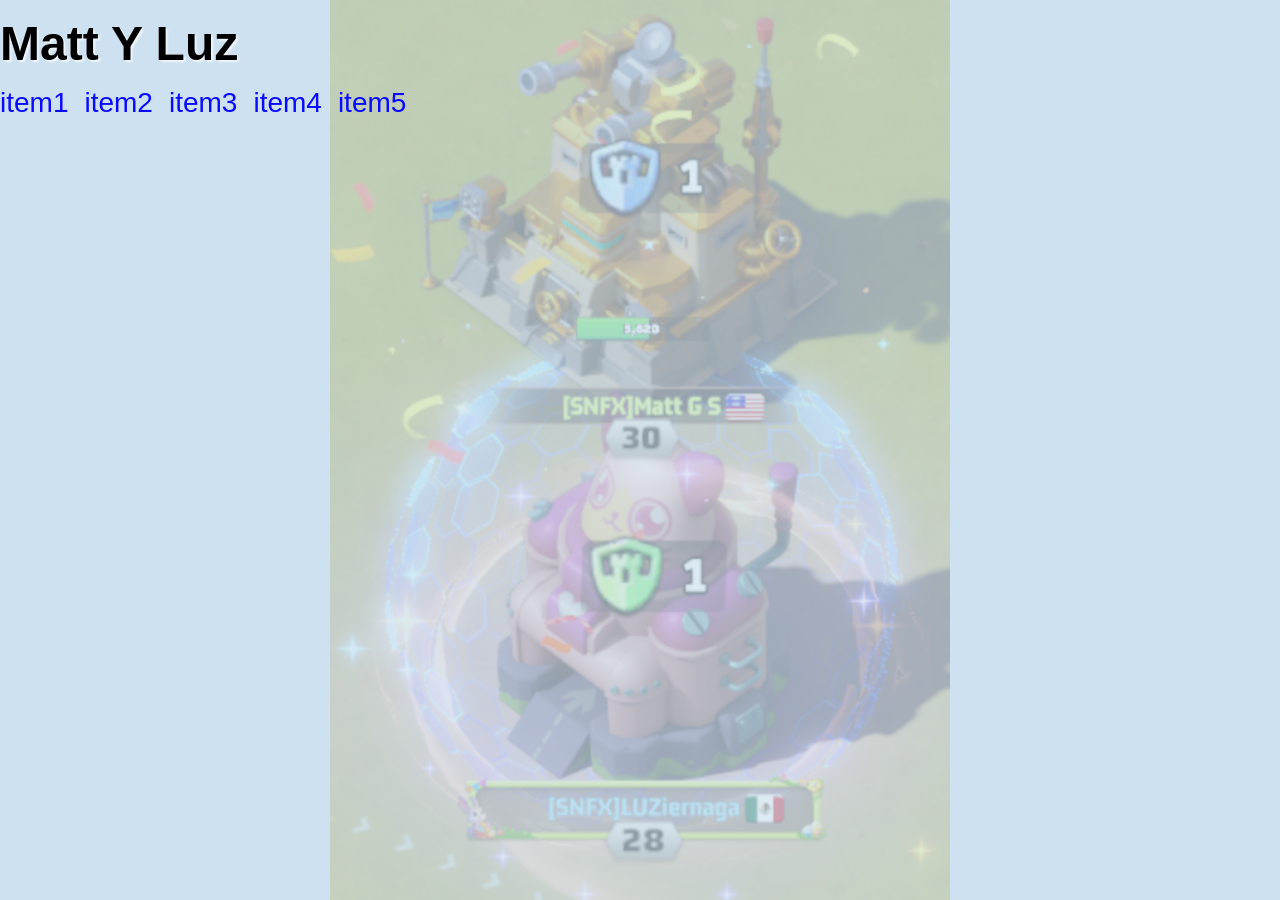
==== index.html @ 43e17d29 "feat: added photo runner" ====
<!DOCTYPE html>
<html lang="en">
<head>
  <meta charset="UTF-8" />
  <title>Project ML</title>
  <link rel="stylesheet" href="style.css?v=4" />
</head>
<body>
    <img class="bg" src="pictures/bg-img.png" alt="Background">
    <h1>Matt Y Luz</h1>
    <nav id="main-nav-bar">
        <ul id="nav-list">
            <li id="item-1">item1</li>
            <li id="item-2">item2</li>
            <li id="item-3">item3</li>
            <li id="item-4">item4</li>
            <li id="item-5">item5</li>
        </ul>
    </nav>
  <div id="pictures-one-modal" class="modal">
    <div class="modal-content">
      <div id="pictures-one-div">
        <img id="pic1" class="pictures-one" src="pictures/p1.jpg" alt="picture">
        <img id="pic2" class="pictures-one" src="pictures/p2.jpg" alt="picture">
        <img id="pic3" class="pictures-one" src="pictures/p3.jpg" alt="picture">
        <img id="pic4" class="pictures-one" src="pictures/p4.jpg" alt="picture">
        <img id="pic5" class="pictures-one" src="pictures/p5.jpg" alt="picture">
        <img id="pic6" class="pictures-one" src="pictures/p6.jpg" alt="picture">
        <img id="pic7" class="pictures-one" src="pictures/p7.jpg" alt="picture">
        <img id="pic8" class="pictures-one" src="pictures/p8.jpg" alt="picture">
        <img id="pic9" class="pictures-one" src="pictures/p9.jpg" alt="picture">
        <img id="pic10" class="pictures-one" src="pictures/p10.jpg" alt="picture">
        <img id="pic11" class="pictures-one" src="pictures/p11.jpg" alt="picture">
        <img id="pic12" class="pictures-one" src="pictures/p12.jpg" alt="picture">
        <img id="pic13" class="pictures-one" src="pictures/p13.jpg" alt="picture">
        <img id="pic14" class="pictures-one" src="pictures/p14.jpg" alt="picture">
        <img id="pic15" class="pictures-one" src="pictures/p15.jpg" alt="picture">
      </div>
      <div id="butts">
        <button id="play-btn" class="insert-button">Play</button>
        <button id="stop-btn" class="delete-button">Stop</button>
        <button id="close-pictures-one" class="grey-button">Close</button>
      </div>
    </div>
  </div>
  <script src="app.js?v=1"></script>
</body>
</html>
---- style.css ----
:root {
    /* primary-colors */
    --body-background-color: rgb(205, 225, 240);
    --body-background-color-phone: rgb(155, 245, 155);
    --nav-list-color: rgb(10, 10, 254);
    --nav-list-hover: rgb(80, 80, 254);
    --modal-content-background-color: rgb(254, 254, 254);
    --modal-header-background-color: #f1f1f1;
    /* primary-colors */
    --primary-button-background: rgb(40, 90, 230);
    --primary-button-hover-background: rgb(20, 70, 210);
    --primary-button-active-background: rgb(20, 40, 200);

    --insert-button-background: rgb(70, 210, 10);
    --insert-button-hover-background: rgb(50, 190, 10);
    --insert-button-active-background: rgb(30, 170, 10);

    --delete-button-background: rgb(230, 15, 15);
    --delete-button-hover-background: rgb(200, 15, 15);
    --delete-button-active-background: rgb(170, 15, 15);

    /* softer-colors */
    --light-blue-button-background: rgb(50, 170, 250);
    --light-blue-button-hover-background: rgb(40, 150, 250);
    --light-blue-button-active-background: rgb(30, 130, 250);

    --grey-button-background: rgb(170, 170, 170);
    --grey-button-hover-background: rgb(150, 150, 150);
    --grey-button-active-background: rgb(130, 130, 130);

    --light-grey-button-background: rgb(211, 211, 211);
    --light-grey-button-hover-background: rgb(191, 191, 191);
    --light-grey-button-active-background: rgb(171, 171, 171);

    /* text-colors */
    --button-text-color: black;
    --button-text-color-white: white;
}

body {
  height: 100vh;
  margin: 0;
  padding: 0;
  font-family: sans-serif;
  background: var(--body-background-color);
  justify-items: center;
}

h1 {
  margin: 0;
  padding-top: 1rem;
  padding-bottom: 1rem;
  font-family: 'Arial', sans-serif;
  font-size: 48px;
  text-shadow: 2px 2px 2px rgba(255,255,255,0.7);
}

button {
  padding: .4rem .8rem;
  font-size: 1rem;
  align-self: center;
}

.bg {
  position: fixed;
  top: 0;
  left: 0;
  width: 100vw;       /* controls size */
  height: 100vh;
  object-fit:contain;  /* cover the screen */
  opacity: 0.3;       /* controls opacity */
  z-index: -1;
}

#nav-list {
    display: flex;
    flex-direction: row;
    gap: 1rem;
    list-style: none;
    padding: 0;
    margin: 0;
}

#nav-list li {
    color: var(--nav-list-color);
    cursor: pointer;
    font-size: 28px;
}

#nav-list li:hover {
  color: var(--nav-list-hover);
}

.modal {
    display: none;
    position: fixed;
    z-index: 4;
    left: 0;
    top: 0;
    width: 100%;
    height: 100%;
    background-color: var(--modal-background-color);
}

/* Modal Content/Box */
.modal-content {
    position: absolute; /* or fixed, depending on your needs */
    top: 50%;
    left: 50%;
    transform: translate(-50%, -50%);
    background-color: var(--modal-content-background-color);
    /* border: 1px solid var(--modal-border-color);
    border-radius: 5px; */
}
#pictures-one-div {
  display: flex;
  justify-content: center;
}
.pictures-one {
  object-fit: contain;
  display: none;
  width: 200px;
  height: 260px;
}

.primary-button {
    background-color: var(--primary-button-background);
    color: var(--button-text-color-white);
    border: 2px solid black;
    border-radius: 0.2rem;
    transition: background-color 0.3s, border-color 0.3s, color 0.3s;
    cursor: pointer;
    font-family: Arial, Helvetica, sans-serif;
}

.primary-button:hover {
    background-color: var(--primary-button-hover-background);
}

.primary-button:active {
    background-color: var(--primary-button-active-background);
    transform: translate(0.05rem, 0.05rem);
}

.insert-button {
    background-color: var(--insert-button-background);
    color: var(--button-text-color-white);
    border: 2px solid black;
    border-radius: 0.2rem;
    transition: background-color 0.3s, border-color 0.3s, color 0.3s;
    cursor: pointer;
    font-family: Helvetica;
}

.insert-button:hover {
    background-color: var(--insert-button-hover-background);
}

.insert-button:active {
    background-color: var(--insert-button-active-background);
    transform: translate(0.05rem, 0.05rem);
}

.delete-button {
    background-color: var(--delete-button-background);
    color: var(--button-text-color-white);
    border: 2px solid black;
    border-radius: 0.2rem;
    transition: background-color 0.3s, border-color 0.3s, color 0.3s;
    cursor: pointer;
    font-family: Helvetica;
}

.delete-button:hover {
    background-color: var(--delete-button-hover-background);
}

.delete-button:active {
    background-color: var(--delete-button-active-background);
    transform: translate(0.05rem, 0.05rem);
}

.light-blue-button {
    background-color: var(--light-blue-button-background);
    color: var(--button-text-color-white);
    border: 2px solid black;
    border-radius: 0.2rem;
    transition: background-color 0.3s, border-color 0.3s, color 0.3s;
    cursor: pointer;
    font-family: Arial, Helvetica, sans-serif;
    text-shadow: -0.5px -0.5px 0 #000, 0.5px -0.5px 0 #000, -0.5px 0.5px 0 #000, 0.5px 0.5px 0 #000;
}

.light-blue-button:hover {
    background-color: var(--light-blue-button-hover-background);
}

.light-blue-button:active {
    background-color: var(--light-blue-button-active-background);
    transform: translate(0.05rem, 0.05rem);
}

.grey-button {
    background-color: var(--grey-button-background);
    color: var(--button-text-color);
    border: 2px solid black;
    border-radius: 0.2rem;
    transition: background-color 0.3s, border-color 0.3s, color 0.3s;
    cursor: pointer;
    font-family: Helvetica;
    font-weight: 600;
}

.grey-button:hover {
    background-color: var(--grey-button-hover-background);
}

.grey-button:active {
    background-color: var(--grey-button-active-background);
    transform: translate(0.05rem, 0.05rem);
}

.light-grey-button {
    background-color: var(--light-grey-button-background);
    color: var(--button-text-color);
    border: 2px solid black;
    border-radius: 0.2rem;
    transition: background-color 0.3s, border-color 0.3s, color 0.3s;
    cursor: pointer;
    font-family: Helvetica;
}

.light-grey-button:hover {
    background-color: var(--light-grey-button-hover-background);
}

.light-grey-button:active {
    background-color: var(--light-grey-button-active-background);
    transform: translate(0.05rem, 0.05rem);
}
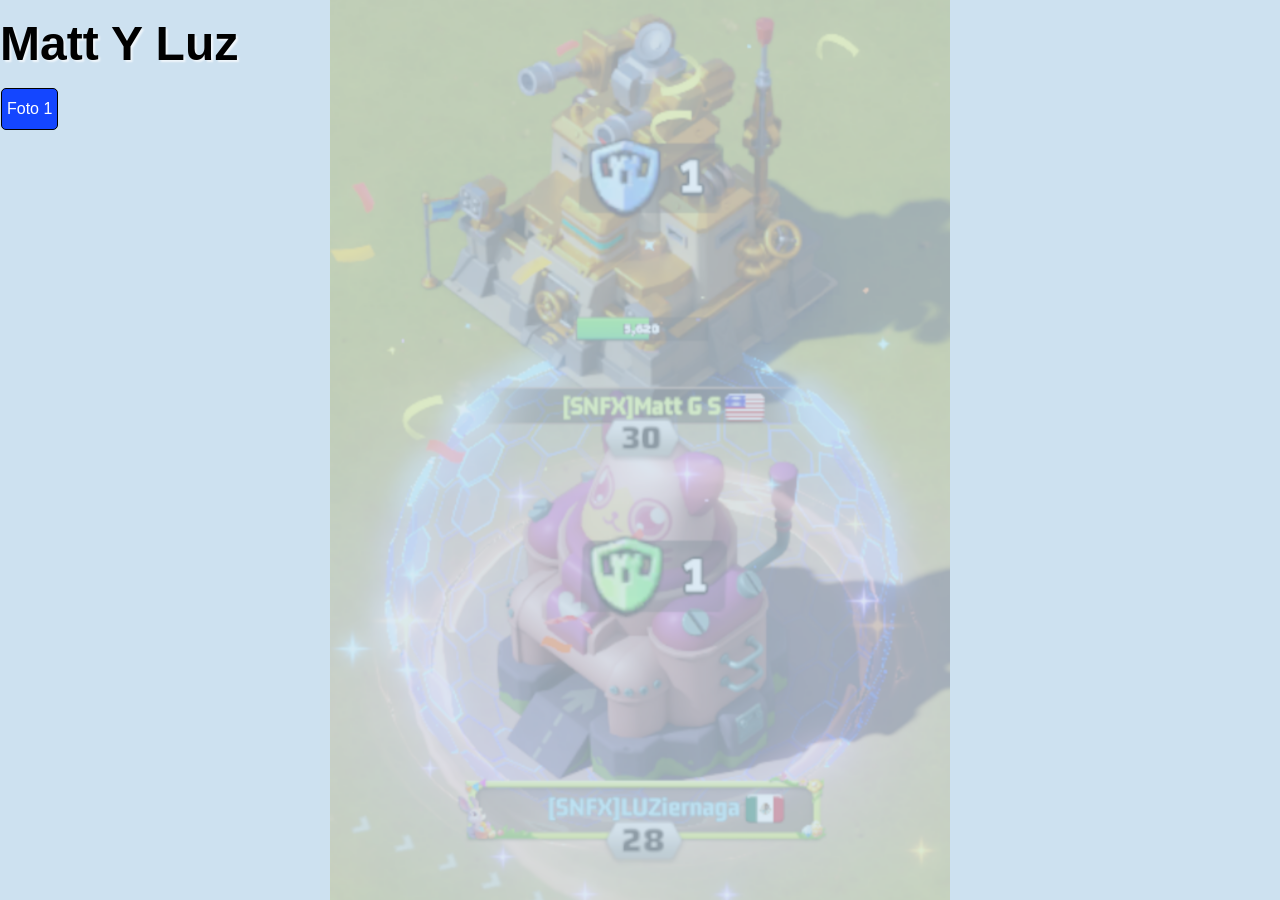
==== commit c6bf3732: "feat: added ui buttons" ====
--- a/index.html
+++ b/index.html
@@ -3,19 +3,15 @@
 <head>
   <meta charset="UTF-8" />
   <title>Project ML</title>
-  <link rel="stylesheet" href="style.css?v=4" />
+  <link rel="stylesheet" href="style.css?v=5" />
 </head>
 <body>
     <img class="bg" src="pictures/bg-img.png" alt="Background">
     <h1>Matt Y Luz</h1>
     <nav id="main-nav-bar">
-        <ul id="nav-list">
-            <li id="item-1">item1</li>
-            <li id="item-2">item2</li>
-            <li id="item-3">item3</li>
-            <li id="item-4">item4</li>
-            <li id="item-5">item5</li>
-        </ul>
+        <div id="ui-buttons">
+          <button type="button" id="item-1" class="unit-button">Foto 1</button>
+        </div>
     </nav>
   <div id="pictures-one-modal" class="modal">
     <div class="modal-content">
@@ -37,12 +33,13 @@
         <img id="pic15" class="pictures-one" src="pictures/p15.jpg" alt="picture">
       </div>
       <div id="butts">
-        <button id="play-btn" class="insert-button">Play</button>
+        <button id="play-btn" class="primary-button">Play</button>
+        <button id="next-btn" class="insert-button">Next</button>
         <button id="stop-btn" class="delete-button">Stop</button>
         <button id="close-pictures-one" class="grey-button">Close</button>
       </div>
     </div>
   </div>
-  <script src="app.js?v=1"></script>
+  <script src="app.js?v=2"></script>
 </body>
 </html>
--- a/style.css
+++ b/style.css
@@ -19,6 +19,10 @@
     --delete-button-hover-background: rgb(200, 15, 15);
     --delete-button-active-background: rgb(170, 15, 15);
 
+    --unit-button-background: rgb(20, 70, 255);
+    --unit-button-hover-background: rgb(20, 90, 255);
+    --unit-button-active-background: rgb(0, 0, 205);
+
     /* softer-colors */
     --light-blue-button-background: rgb(50, 170, 250);
     --light-blue-button-hover-background: rgb(40, 150, 250);
@@ -119,8 +123,8 @@
 .pictures-one {
   object-fit: contain;
   display: none;
-  width: 200px;
-  height: 260px;
+  width: 400px;
+  height: 534px;
 }
 
 .primary-button {
@@ -237,4 +241,30 @@
 .light-grey-button:active {
     background-color: var(--light-grey-button-active-background);
     transform: translate(0.05rem, 0.05rem);
+}
+
+.unit-button {
+    background-color: var(--unit-button-background); /* Base color: dark gray */
+    border: none;
+    padding: 3px 5px;
+    text-align: center;
+    font-size: 16px;
+    margin: 1px;
+    cursor: pointer;
+    border-radius: 5px;
+    border: 1px solid black;
+    height: 2.6rem;
+    color: var(--button-text-color-white);
+    transition: background-color 0.3s ease, transform 0.3s ease;
+}
+
+.unit-button:hover {
+    background-color: var(--unit-button-hover-background);
+    transform: scale(1.04);
+}
+
+.unit-button:active,
+.unit-button.active {
+    transform: scale(0.98);
+    background-color: var(--unit-button-active-background);
 }
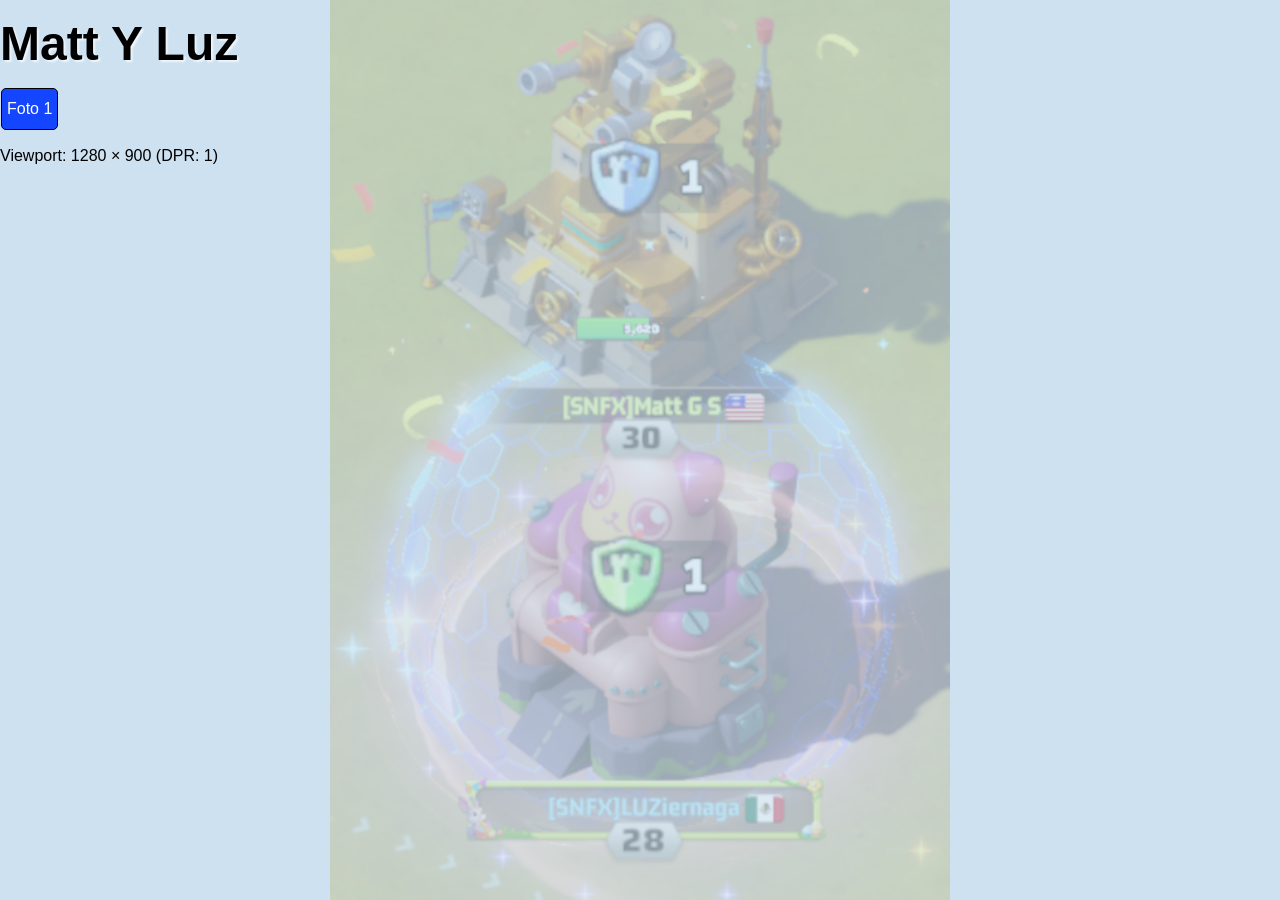
==== commit 0b71a24b: "feat: added device size for development" ====
--- a/index.html
+++ b/index.html
@@ -3,7 +3,7 @@
 <head>
   <meta charset="UTF-8" />
   <title>Project ML</title>
-  <link rel="stylesheet" href="style.css?v=5" />
+  <link rel="stylesheet" href="style.css?v=6" />
 </head>
 <body>
     <img class="bg" src="pictures/bg-img.png" alt="Background">
@@ -11,6 +11,7 @@
     <nav id="main-nav-bar">
         <div id="ui-buttons">
           <button type="button" id="item-1" class="unit-button">Foto 1</button>
+          <p id="device-size"></p>
         </div>
     </nav>
   <div id="pictures-one-modal" class="modal">
@@ -40,6 +41,6 @@
       </div>
     </div>
   </div>
-  <script src="app.js?v=2"></script>
+  <script src="app.js?v=3"></script>
 </body>
 </html>
--- a/style.css
+++ b/style.css
@@ -123,9 +123,24 @@
 .pictures-one {
   object-fit: contain;
   display: none;
-  width: 400px;
-  height: 534px;
-}
+  width: 85vw;
+  height: auto;
+}
+
+
+@media (min-width: 1200px) {
+  #pictures-one-div {
+    display: flex;
+    justify-content: center;
+  }
+  .pictures-one {
+    object-fit: contain;
+    display: none;
+    width: 400px;
+    height: 534px;
+  }
+}
+
 
 .primary-button {
     background-color: var(--primary-button-background);
@@ -267,4 +282,6 @@
 .unit-button.active {
     transform: scale(0.98);
     background-color: var(--unit-button-active-background);
-}+}
+
+
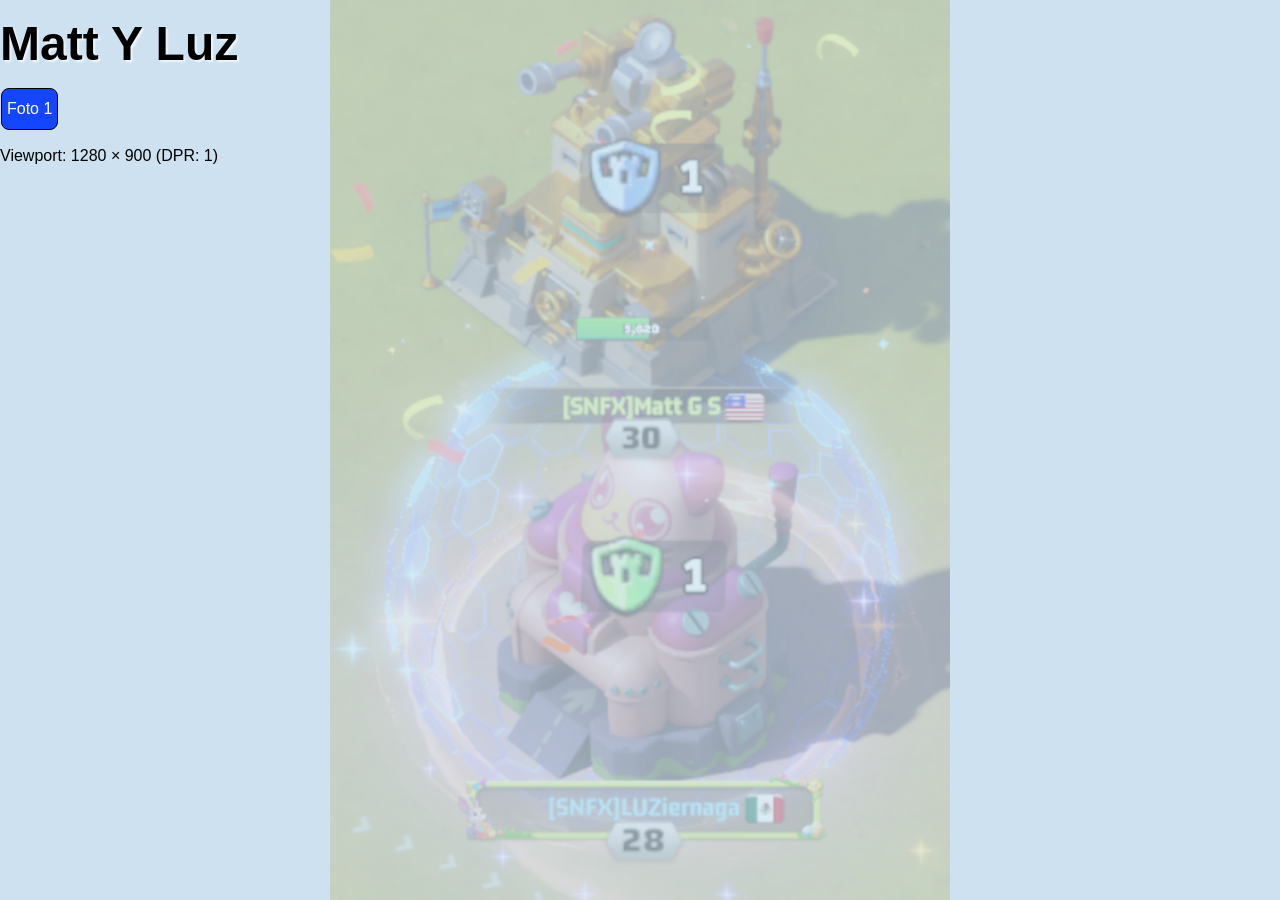
==== commit 7a7ec3c1: "feat: added new style sheet" ====
--- a/index.html
+++ b/index.html
@@ -3,7 +3,7 @@
 <head>
   <meta charset="UTF-8" />
   <title>Project ML</title>
-  <link rel="stylesheet" href="style.css?v=6" />
+  <link rel="stylesheet" href="style.css?v=7" />
 </head>
 <body>
     <img class="bg" src="pictures/bg-img.png" alt="Background">
@@ -41,6 +41,6 @@
       </div>
     </div>
   </div>
-  <script src="app.js?v=3"></script>
+  <script src="app.js?v=4"></script>
 </body>
 </html>
--- a/style.css
+++ b/style.css
@@ -60,9 +60,10 @@
 }
 
 button {
-  padding: .4rem .8rem;
-  font-size: 1rem;
+  padding: 1rem 2rem;
+  font-size: 3rem;
   align-self: center;
+  border-radius: 0.5rem;
 }
 
 .bg {
@@ -146,7 +147,6 @@
     background-color: var(--primary-button-background);
     color: var(--button-text-color-white);
     border: 2px solid black;
-    border-radius: 0.2rem;
     transition: background-color 0.3s, border-color 0.3s, color 0.3s;
     cursor: pointer;
     font-family: Arial, Helvetica, sans-serif;
@@ -165,7 +165,6 @@
     background-color: var(--insert-button-background);
     color: var(--button-text-color-white);
     border: 2px solid black;
-    border-radius: 0.2rem;
     transition: background-color 0.3s, border-color 0.3s, color 0.3s;
     cursor: pointer;
     font-family: Helvetica;
@@ -184,7 +183,6 @@
     background-color: var(--delete-button-background);
     color: var(--button-text-color-white);
     border: 2px solid black;
-    border-radius: 0.2rem;
     transition: background-color 0.3s, border-color 0.3s, color 0.3s;
     cursor: pointer;
     font-family: Helvetica;
@@ -203,7 +201,6 @@
     background-color: var(--light-blue-button-background);
     color: var(--button-text-color-white);
     border: 2px solid black;
-    border-radius: 0.2rem;
     transition: background-color 0.3s, border-color 0.3s, color 0.3s;
     cursor: pointer;
     font-family: Arial, Helvetica, sans-serif;
@@ -223,7 +220,6 @@
     background-color: var(--grey-button-background);
     color: var(--button-text-color);
     border: 2px solid black;
-    border-radius: 0.2rem;
     transition: background-color 0.3s, border-color 0.3s, color 0.3s;
     cursor: pointer;
     font-family: Helvetica;
@@ -243,7 +239,6 @@
     background-color: var(--light-grey-button-background);
     color: var(--button-text-color);
     border: 2px solid black;
-    border-radius: 0.2rem;
     transition: background-color 0.3s, border-color 0.3s, color 0.3s;
     cursor: pointer;
     font-family: Helvetica;
@@ -266,7 +261,6 @@
     font-size: 16px;
     margin: 1px;
     cursor: pointer;
-    border-radius: 5px;
     border: 1px solid black;
     height: 2.6rem;
     color: var(--button-text-color-white);
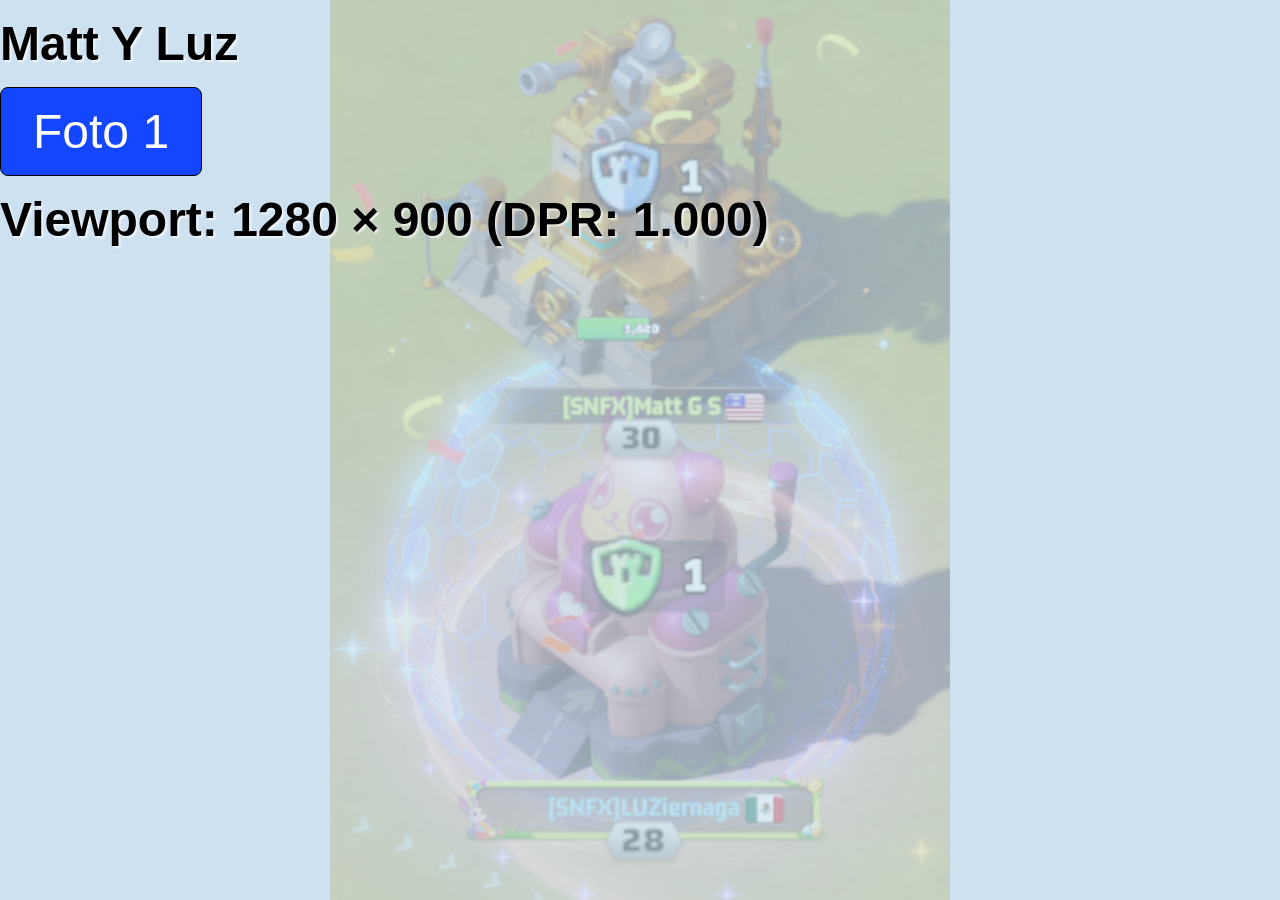
==== commit aeeb49c6: "feat: styling complete for now" ====
--- a/index.html
+++ b/index.html
@@ -3,17 +3,15 @@
 <head>
   <meta charset="UTF-8" />
   <title>Project ML</title>
-  <link rel="stylesheet" href="style.css?v=7" />
+  <link rel="stylesheet" href="style.css?v=8" />
 </head>
 <body>
     <img class="bg" src="pictures/bg-img.png" alt="Background">
     <h1>Matt Y Luz</h1>
-    <nav id="main-nav-bar">
-        <div id="ui-buttons">
-          <button type="button" id="item-1" class="unit-button">Foto 1</button>
-          <p id="device-size"></p>
-        </div>
-    </nav>
+    <div id="ui-buttons">
+      <button type="button" id="item-1" class="unit-button">Foto 1</button>
+      <h1 id="device-size"><h1/>
+    </div>
   <div id="pictures-one-modal" class="modal">
     <div class="modal-content">
       <div id="pictures-one-div">
@@ -41,6 +39,6 @@
       </div>
     </div>
   </div>
-  <script src="app.js?v=4"></script>
+  <script src="app.js?v=5"></script>
 </body>
 </html>
--- a/style.css
+++ b/style.css
@@ -4,6 +4,7 @@
     --body-background-color-phone: rgb(155, 245, 155);
     --nav-list-color: rgb(10, 10, 254);
     --nav-list-hover: rgb(80, 80, 254);
+    --modal-background-color: rgba(0, 0, 0, 1);
     --modal-content-background-color: rgb(254, 254, 254);
     --modal-header-background-color: #f1f1f1;
     /* primary-colors */
@@ -77,24 +78,6 @@
   z-index: -1;
 }
 
-#nav-list {
-    display: flex;
-    flex-direction: row;
-    gap: 1rem;
-    list-style: none;
-    padding: 0;
-    margin: 0;
-}
-
-#nav-list li {
-    color: var(--nav-list-color);
-    cursor: pointer;
-    font-size: 28px;
-}
-
-#nav-list li:hover {
-  color: var(--nav-list-hover);
-}
 
 .modal {
     display: none;
@@ -124,8 +107,15 @@
 .pictures-one {
   object-fit: contain;
   display: none;
-  width: 85vw;
+  width: 90vw;
   height: auto;
+}
+
+#butts {
+  display: flex;
+  justify-content: center;
+  gap: 5px;
+  background-color: var(--modal-background-color);
 }
 
 
@@ -256,13 +246,9 @@
 .unit-button {
     background-color: var(--unit-button-background); /* Base color: dark gray */
     border: none;
-    padding: 3px 5px;
     text-align: center;
-    font-size: 16px;
-    margin: 1px;
     cursor: pointer;
     border: 1px solid black;
-    height: 2.6rem;
     color: var(--button-text-color-white);
     transition: background-color 0.3s ease, transform 0.3s ease;
 }
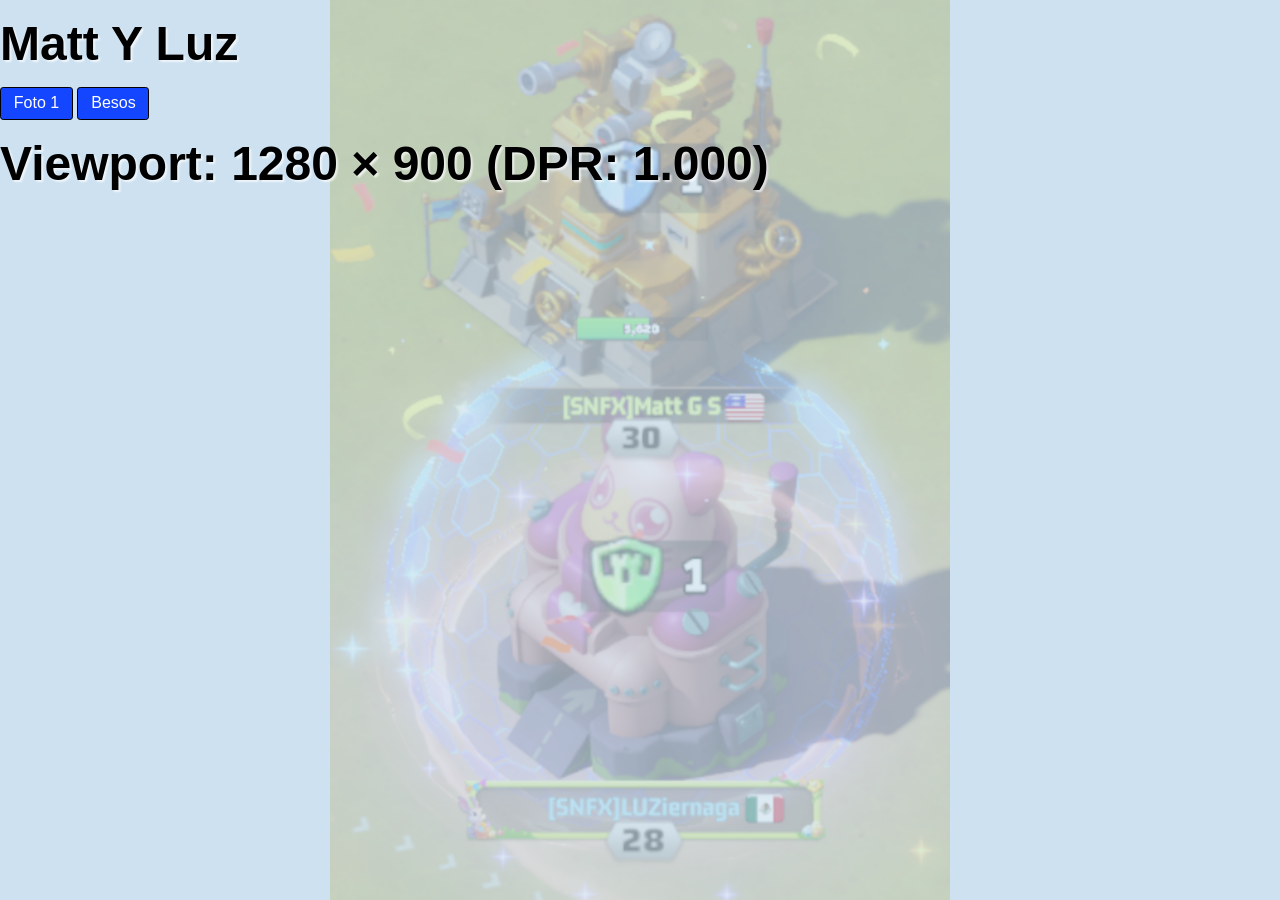
==== commit 864d3487: "feat: added besos pictures" ====
--- a/index.html
+++ b/index.html
@@ -3,13 +3,14 @@
 <head>
   <meta charset="UTF-8" />
   <title>Project ML</title>
-  <link rel="stylesheet" href="style.css?v=8" />
+  <link rel="stylesheet" href="style.css?v=9" />
 </head>
 <body>
     <img class="bg" src="pictures/bg-img.png" alt="Background">
     <h1>Matt Y Luz</h1>
     <div id="ui-buttons">
       <button type="button" id="item-1" class="unit-button">Foto 1</button>
+      <button type="button" id="item-2" class="unit-button">Besos</button>
       <h1 id="device-size"><h1/>
     </div>
   <div id="pictures-one-modal" class="modal">
@@ -39,6 +40,20 @@
       </div>
     </div>
   </div>
-  <script src="app.js?v=5"></script>
+  <div id="pictures-two-modal" class="modal">
+    <div class="modal-content">
+      <div id="pictures-two-div">
+        <img id="pic1" class="pictures-one" src="pictures/beso1.jpg" alt="picture">
+        <img id="pic2" class="pictures-one" src="pictures/beso2.jpg" alt="picture">
+        <img id="pic3" class="pictures-one" src="pictures/beso3.jpg" alt="picture">
+        <img id="pic4" class="pictures-one" src="pictures/beso4.jpg" alt="picture">
+        <img id="pic5" class="pictures-one" src="pictures/beso5.jpg" alt="picture">
+      </div>
+      <div id="butts2">
+        <input type="range" id="speedSlider" min="1" max="10" value="5" />
+      </div>
+    </div>
+  </div>
+  <script src="app.js?v=6"></script>
 </body>
 </html>
--- a/style.css
+++ b/style.css
@@ -100,18 +100,18 @@
     /* border: 1px solid var(--modal-border-color);
     border-radius: 5px; */
 }
-#pictures-one-div {
+#pictures-one-div, #pictures-two-div {
   display: flex;
   justify-content: center;
 }
-.pictures-one {
+.pictures-one, .pictures-two {
   object-fit: contain;
   display: none;
   width: 90vw;
   height: auto;
 }
 
-#butts {
+#butts, #butts2 {
   display: flex;
   justify-content: center;
   gap: 5px;
@@ -120,16 +120,22 @@
 
 
 @media (min-width: 1200px) {
-  #pictures-one-div {
+  #pictures-one-div, #pictures-two-div {
     display: flex;
     justify-content: center;
   }
-  .pictures-one {
+  .pictures-one, .pictures-two {
     object-fit: contain;
     display: none;
     width: 400px;
     height: 534px;
   }
+  button {
+  padding: .4rem .8rem;
+  font-size: 1rem;
+  align-self: center;
+  border-radius: 0.2rem;
+}
 }
 
 
